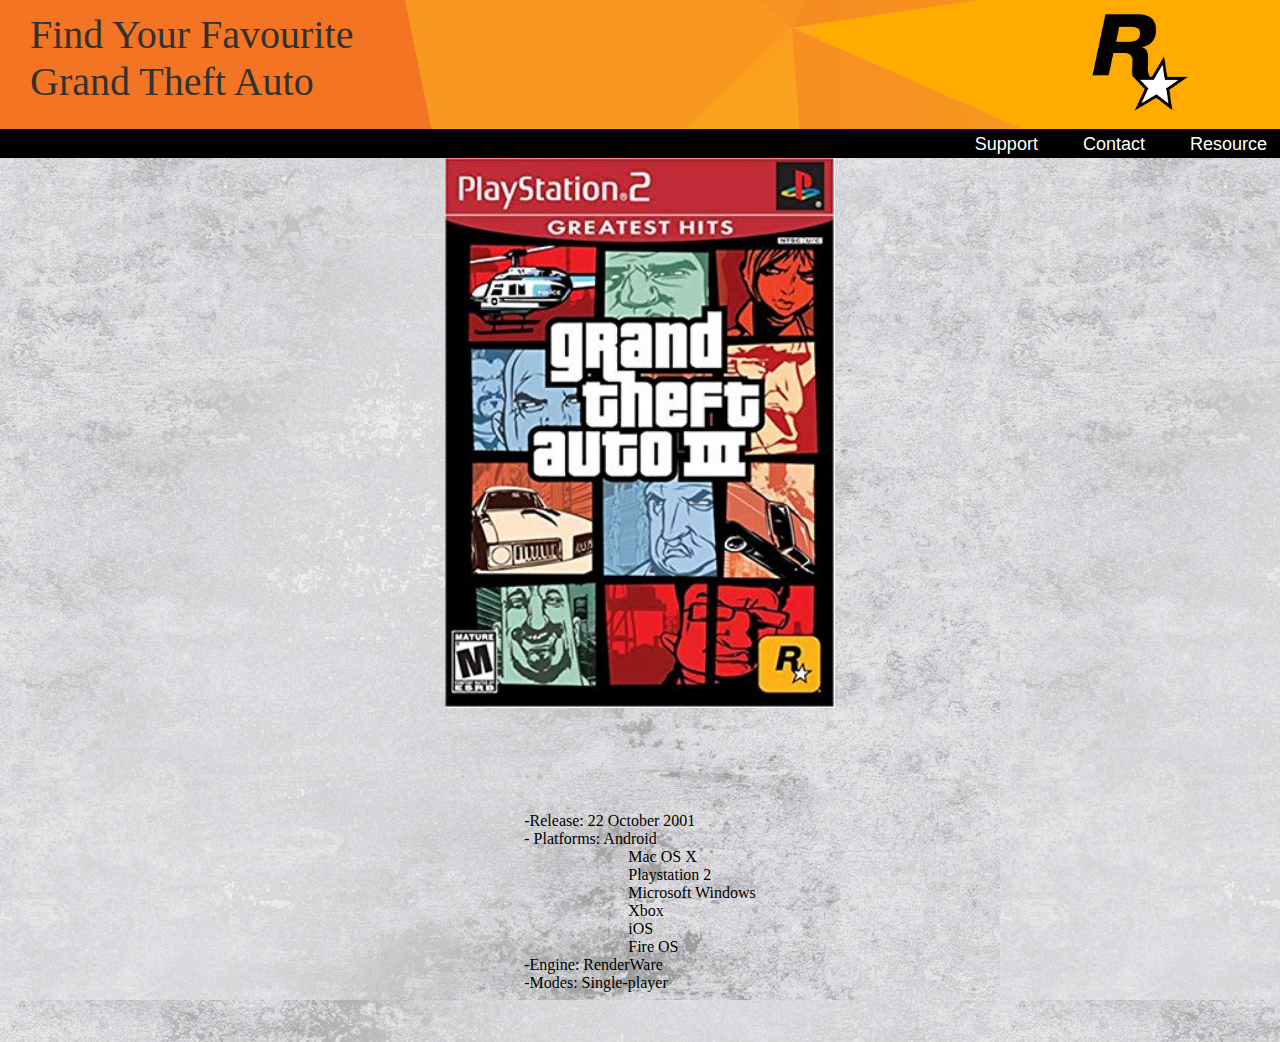
==== np2.html @ 5334cac2 "new" ====
<!DOCTYPE html>
<html>
<head>
<meta charset="utf-8">
<title>GrandTheftAuto</title>
<link rel="stylesheet" type="text/css" href="c3.css">
</head>

<body>
  <div id="header">
    <div class="he"> <a class="lkh" href="index1.html"><p1>Find Your Favourite<br>
         Grand Theft Auto</p1> </a> </div>
    <p1 class="pic1">
      <a class="rkt" href="http://www.rockstargames.com
      "><img class="rkt" src="newa.png" alt="some_text" width="70%"></a>
      
    </p1>
  
  </div>
  <div id="menu-button">
      <svg viewBox="0 0 100 80" width="30" height="30">
        <rect fill="white" width="100" height="15"></rect>
        <rect fill="white" y="30" width="100" height="15"></rect>
        <rect fill="white" y="60" width="100" height="15"></rect>
      </svg>
    </div>
  <div id="nav">
      <p1 class="np1"><a class="lk1" href="support.html"> Support</a></p1>
      <p1 class="np2"><a class="lk2" href="contact.html">Contact </a></p1>
      <p1 class="np3"><a class="lk3" href="resource.html">Resource </a></p1>
  </div>   
  
    <div id="tt1">
  <img id="imgff" src="gta3.jpg" alt="some_text" width= 440px height="550">
  <br>
  <br>
  <br>
  <p>
    -Release: 	
22 October 2001<br>
    - Platforms: Android<br>
    &emsp; &emsp;&emsp;&emsp;&emsp;&emsp; Mac OS X<br>
    &emsp; &emsp;&emsp;&emsp;&emsp;&emsp; Playstation 2<br>
    &emsp; &emsp;&emsp;&emsp;&emsp;&emsp; Microsoft Windows<br>
    &emsp; &emsp;&emsp;&emsp;&emsp;&emsp; Xbox  <br>
    &emsp; &emsp;&emsp;&emsp;&emsp;&emsp; iOS  <br>
    &emsp; &emsp;&emsp;&emsp;&emsp;&emsp; Fire OS  <br>
    -Engine: RenderWare<br>
    -Modes: Single-player</p></div>
      <script>
      
const menuButton = document.getElementById('menu-button');
const navigation = document.getElementById('nav');

menuButton.addEventListener('click', e => {
  menuButton.classList.toggle('active');
  navigation.classList.toggle('open');
});

      
      </script>
</body>
</html>
---- c3.css ----
body{
    margin: 0;
    background-image: url('largeC.jpg');
  }
  .top{
    background-color: black;
    border:3px solid black;
  }
  #header{
    flex-direction: row;
    display: flex;
    justify-content: space-between;
    background-image: url('newbac.png');
    padding: 1px;
    padding-left: 30px;
    padding-right: 30px;
    margin: 0;
  
  }
  #menu-button {
  display: none;
  padding: 10px;
  align-self: stretch;
  align-items: center;
  justify-content: center;
}
#tt1{
  justify-content: center;
  display: flex;
  flex-direction: column;
  align-items: center;
}
#imgff{
  object-fit: contain;
}

  @media (max-width: 600px) {
    #menu-button{
      display: flex;
    background-color: black;
    }
    

    #nav{
    justify-content: center;
    top: 100%;
    display: none;
    flex-direction: column;
    padding: 0;

    } 
  #nav.open {
    justify-content: center;
    display: flex;
  }

  
  #nav > .np {
    justify-content: center;
    flex-direction: column;
  }


  }
  .intr{
    flex-wrap: nowrap;
  }
  .pic1{
    display: flex;
    justify-content: end;
  }

  .he{
    padding-top: 10px;
    font-size: 40px;
    align-self: flex-start;
    width: 500px;
    color: rgb(50, 50, 50);
    font-family:"impact", Times, serif
    
  }
  .lkh{
    color: rgb(50, 50, 50);
    text-decoration: none;
  }
  .he:hover{
    color: orange;
  }



  .lk1{
    padding-right: 20px;
    padding-left: 20px;
    color: white;
    text-decoration: none;
  }
  .lk1:hover {
    color: white;
    background-color:orange;
    /* border-radius: 5px; */
    }  


  .lk2{
    color: white;
    padding-right: 20px;
    padding-left: 20px;
    text-decoration: none;
  }
  .lk2:hover{
    background-color: orange;
    /* border-radius: 5px; */
  }




  .lk3{
    padding-left: 20px;
    padding-right: 10px;
    text-decoration: none;
    color: white;
  }
  .lk3:hover{
    background-color: orange;
    /* border-radius: 5px; */

  }
  



  #nav{
    background-color: black;
    color: white;
    font-family: Verdana, Geneva, Tahoma, sans-serif;
    font-size: large;
    padding: 3px;
    text-align: end;
    align-items: center;
    position: relative;
    right: 0;
    padding-top: 5px;
    
  }
  p{
    margin: 50px;

  }
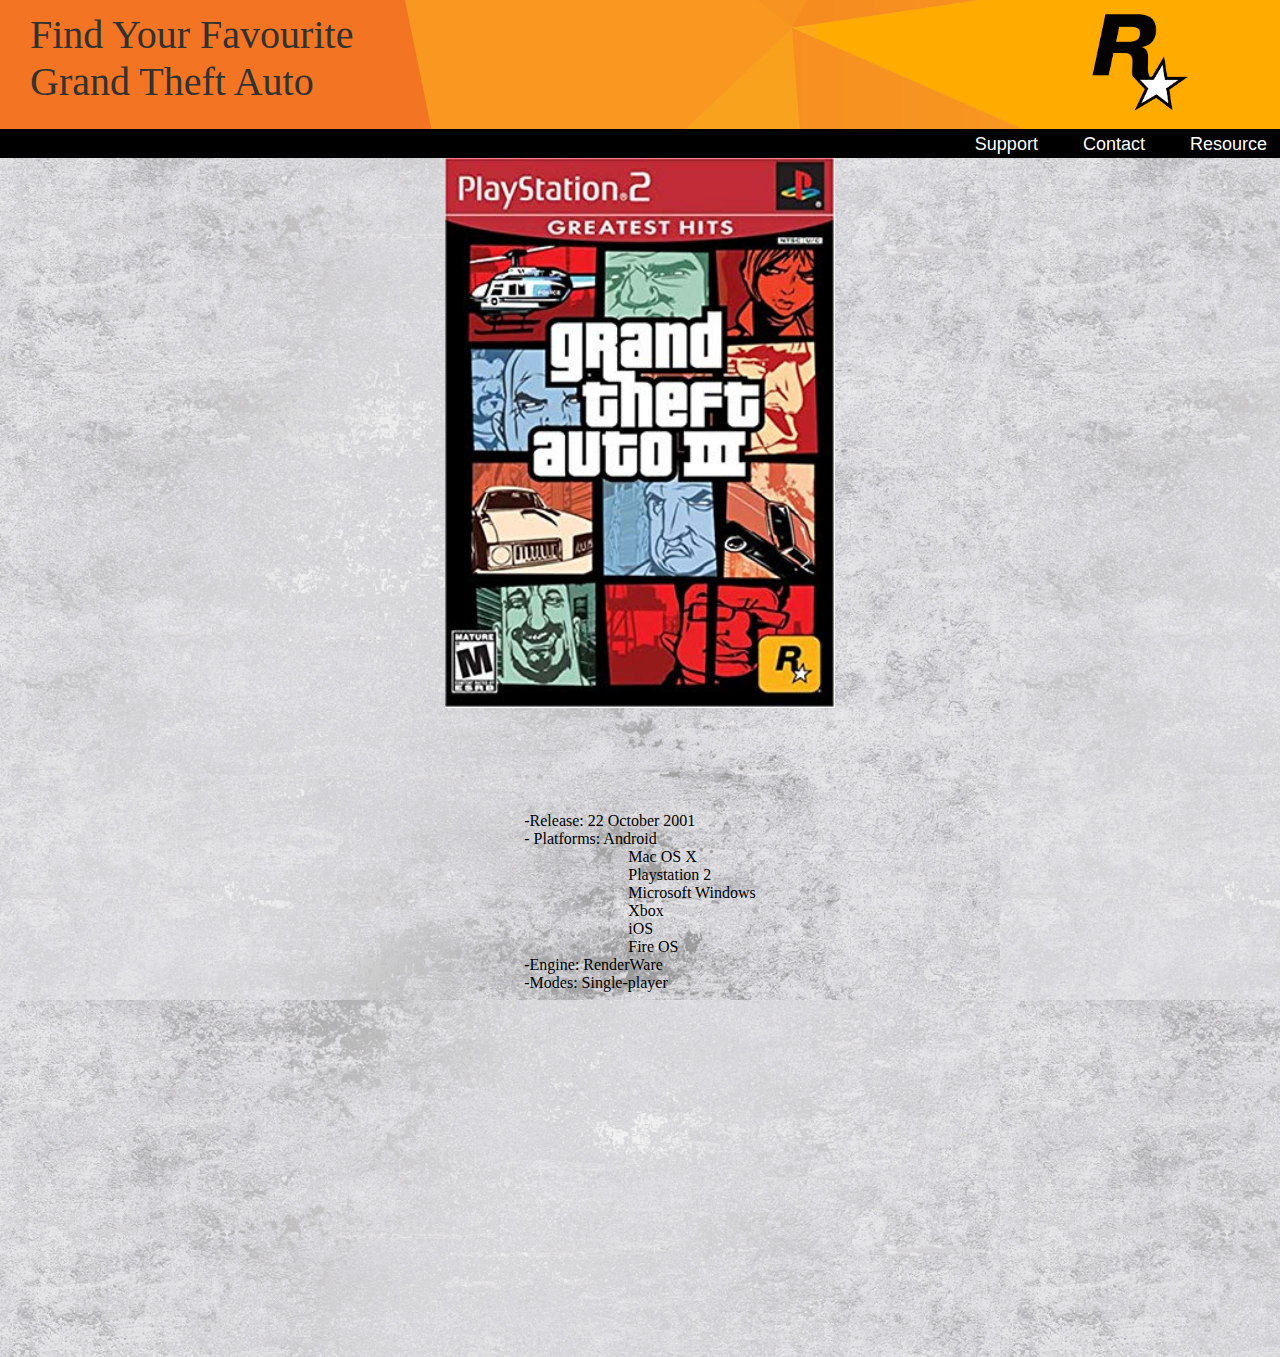
==== commit f9ffc4ed: "new4" ====
--- a/np2.html
+++ b/np2.html
@@ -47,7 +47,11 @@
     &emsp; &emsp;&emsp;&emsp;&emsp;&emsp; Fire OS  <br>
     -Engine: RenderWare<br>
     -Modes: Single-player</p></div>
-      <script>
+    <div id="video">
+      <iframe width="560" height="315" src="https://www.youtube.com/embed/WUi3davvBmM" frameborder="0" allow="accelerometer; autoplay; encrypted-media; gyroscope; picture-in-picture" allowfullscreen></iframe>
+
+
+    </div>      <script>
       
 const menuButton = document.getElementById('menu-button');
 const navigation = document.getElementById('nav');
--- a/c3.css
+++ b/c3.css
@@ -33,6 +33,10 @@
 }
 #imgff{
   object-fit: contain;
+}
+#video{
+  justify-content: center;
+  display: flex;
 }
 
   @media (max-width: 600px) {
